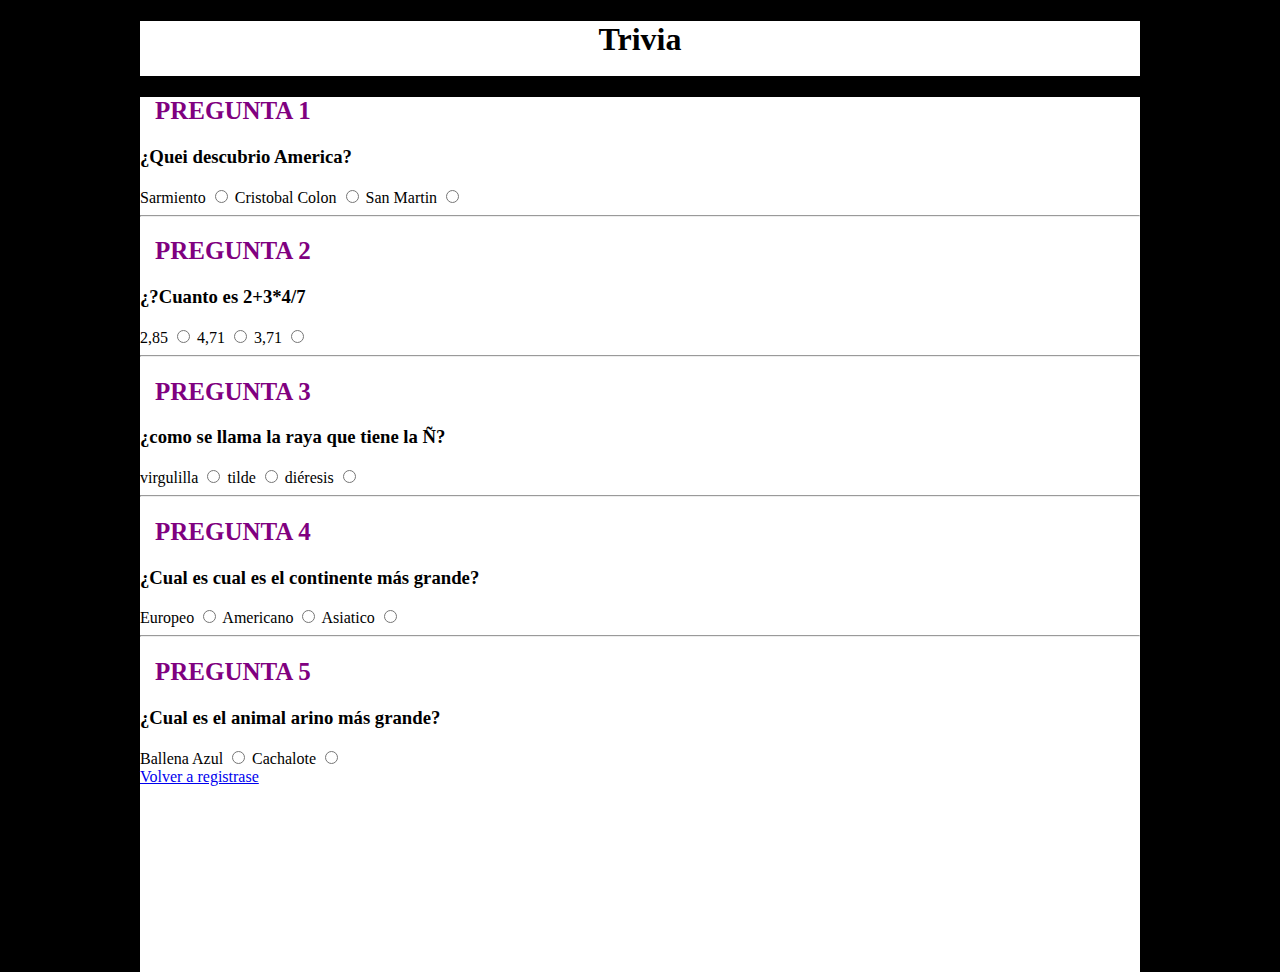
==== index2.html @ 711d02ee "Add files via upload" ====
<!DOCTYPE html>
<html lang="es" dir="ltr">
  <head>
    <meta charset="utf-8">
    <title>Trivia</title>
    <link rel="stylesheet" href="estilo2.css">
  </head>
  <body>
    <div class="titulo">
    <h1>Trivia</h1>
    </div>
    <div class="body">
    <h2>PREGUNTA 1</h2>
    <h3>¿Quei descubrio America?</h3>
    <form id="encuesta">
      <label for="1">Sarmiento</label>
      <input type="radio" name="1" value="0">
      <label for="1">Cristobal Colon</label>
      <input type="radio" name="1" value="1">
      <label for="1">San Martin</label>
      <input type="radio" name="1" value="0">

    <hr>
    <h2>PREGUNTA 2</h2>
    <h3>¿?Cuanto es 2+3*4/7</h3>

      <label for="2">2,85</label>
      <input type="radio" name="2" value="0">
      <label for="2">4,71</label>
      <input type="radio" name="2" value="0">
      <label for="2">3,71</label>
      <input type="radio" name="2" value="1">

    <hr>
    <h2>PREGUNTA 3</h2>
    <h3>¿como se llama la raya que tiene la Ñ?</h3>

      <label for="3">virgulilla</label>
      <input type="radio" name="3" value="1">
      <label for="3">tilde</label>
      <input type="radio" name="3" value="0">
      <label for="3">diéresis</label>
      <input type="radio" name="3" value="0">

    <hr>
    <h2>PREGUNTA 4</h2>
    <h3>¿Cual es cual es el continente más grande?</h3>

      <label for="4">Europeo</label>
      <input type="radio" name="" value="0">
      <label for="4">Americano</label>
      <input type="radio" name="" value="0">
      <label for="4">Asiatico</label>
      <input type="radio" name="" value="1">

    <hr>
    <h2>PREGUNTA 5</h2>
    <h3>¿Cual es el animal arino más grande?</h3>

      <label for="5">Ballena Azul</label>
      <input type="radio" name="5" value="1">
      <label for="5">Cachalote</label>
      <input type="radio" name="5" value="0">
    <br>
  </form>
  <form action="index1.html" method="POST">
      <a href='index.html'>Volver a registrase</a>
      </form>
    </div>
  </body>
</html>
---- estilo2.css ----
h1{
  font-family: "Time New Romance", serif;
  text-align: center;
  color: black;
}
body{
  background: black;
  margin: auto;
}
  div.body{
  background: white;
  margin-top: 15px;
  margin: auto;
  height: 875px;
  width: 1000px;
}
div.titulo{
  background: white;
  height: 55px;
  width: 1000px;
  margin: auto;
  text-align: center;
  align-items: center;
}
p{
  font-family: "Time New Romance", serif;
  text-align: left;
  font-size: 25px;
}
h2{
  color: purple;
  font-family: "Time New Romance", serif;
  font-size: 25px;
  margin-left: 15px;
}
h3{
  font-family: "Time New Romance", serif;
  text-align: left;
  color: black;
}
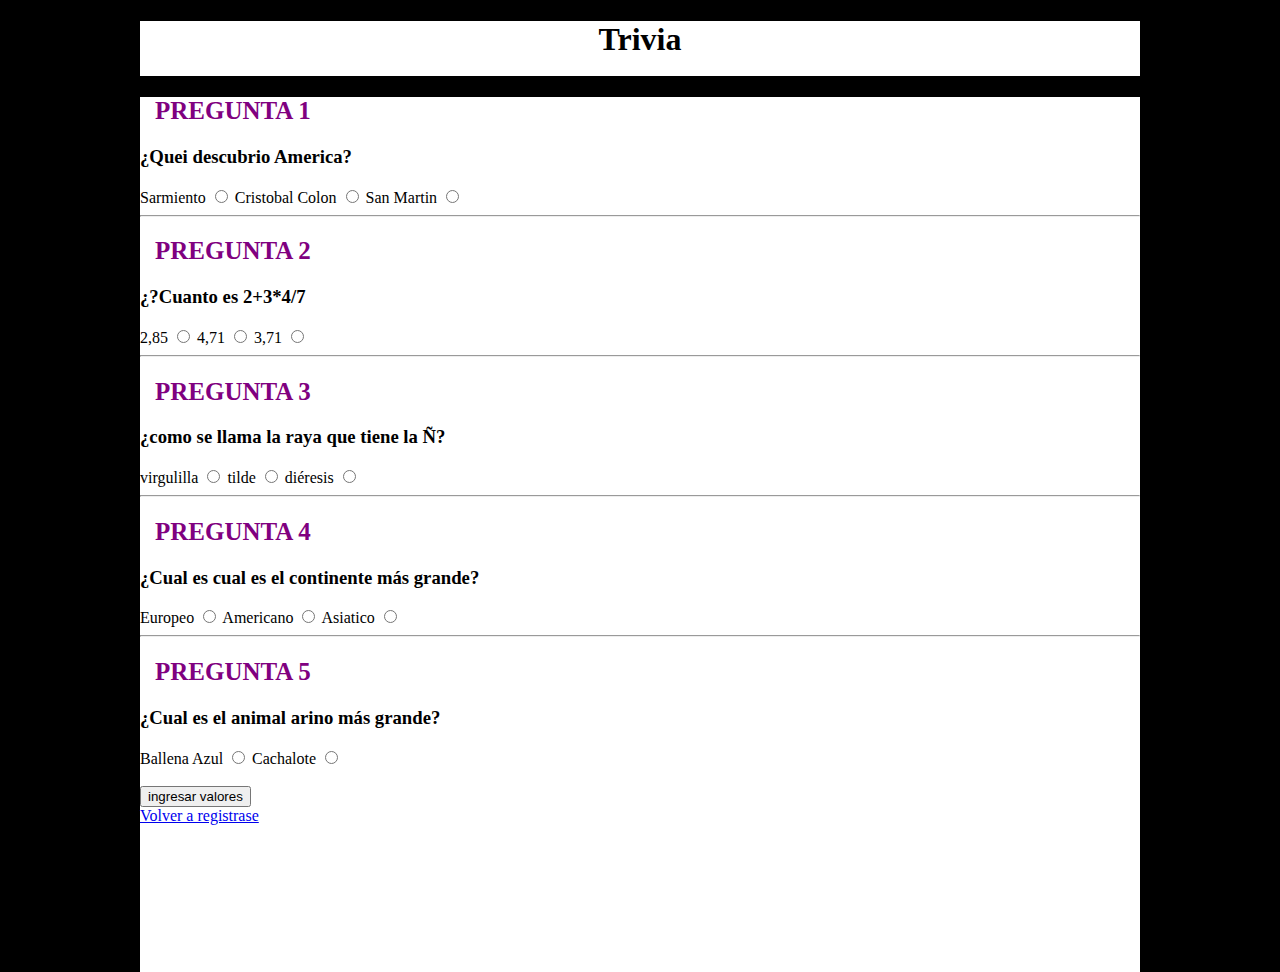
==== commit 92366b60: "Add files via upload" ====
--- a/index2.html
+++ b/index2.html
@@ -4,15 +4,34 @@
     <meta charset="utf-8">
     <title>Trivia</title>
     <link rel="stylesheet" href="estilo2.css">
+    <script type="text/javascript">
+window.onload = function(){
+ getElementById('boton').onclick=sumar;
+ }
+ function sumar() {
+  var 1 =document.getElementByid("1").value;
+  var 2 =document.getElementByid("2").value;
+  var 3 =document.getElementByid("3").value;
+  var 4 =document.getElementByid("4").value;
+  var 5 =document.getElementByid("5").value;
+  var resultado =  parseInt(1)  +  parseInt(2)  +  parseInt(3)  +  parseInt(4)  +  parseInt(5);
+  if (resultado =  5 ) { alert ( " sos un genio " );};
+  if (resultado <  5  && resultado >  3 ) { alert ( " muy bien " );};
+  if (resultado =  3 ) { alert ( " estuviste cerca " );};
+  if (resultado <  3  && resultado > 0 ) { alert ( " ponete a estudiar " );}
+  if (resultado =  0 ) { alert ( " sos un burro " );}
+ }
+</script>
   </head>
   <body>
     <div class="titulo">
     <h1>Trivia</h1>
     </div>
     <div class="body">
+    <form id="encuesta">
     <h2>PREGUNTA 1</h2>
     <h3>¿Quei descubrio America?</h3>
-    <form id="encuesta">
+
       <label for="1">Sarmiento</label>
       <input type="radio" name="1" value="0">
       <label for="1">Cristobal Colon</label>
@@ -62,6 +81,8 @@
       <label for="5">Cachalote</label>
       <input type="radio" name="5" value="0">
     <br>
+    <br>
+    <input type="button" id="boton" value="ingresar valores">
   </form>
   <form action="index1.html" method="POST">
       <a href='index.html'>Volver a registrase</a>
